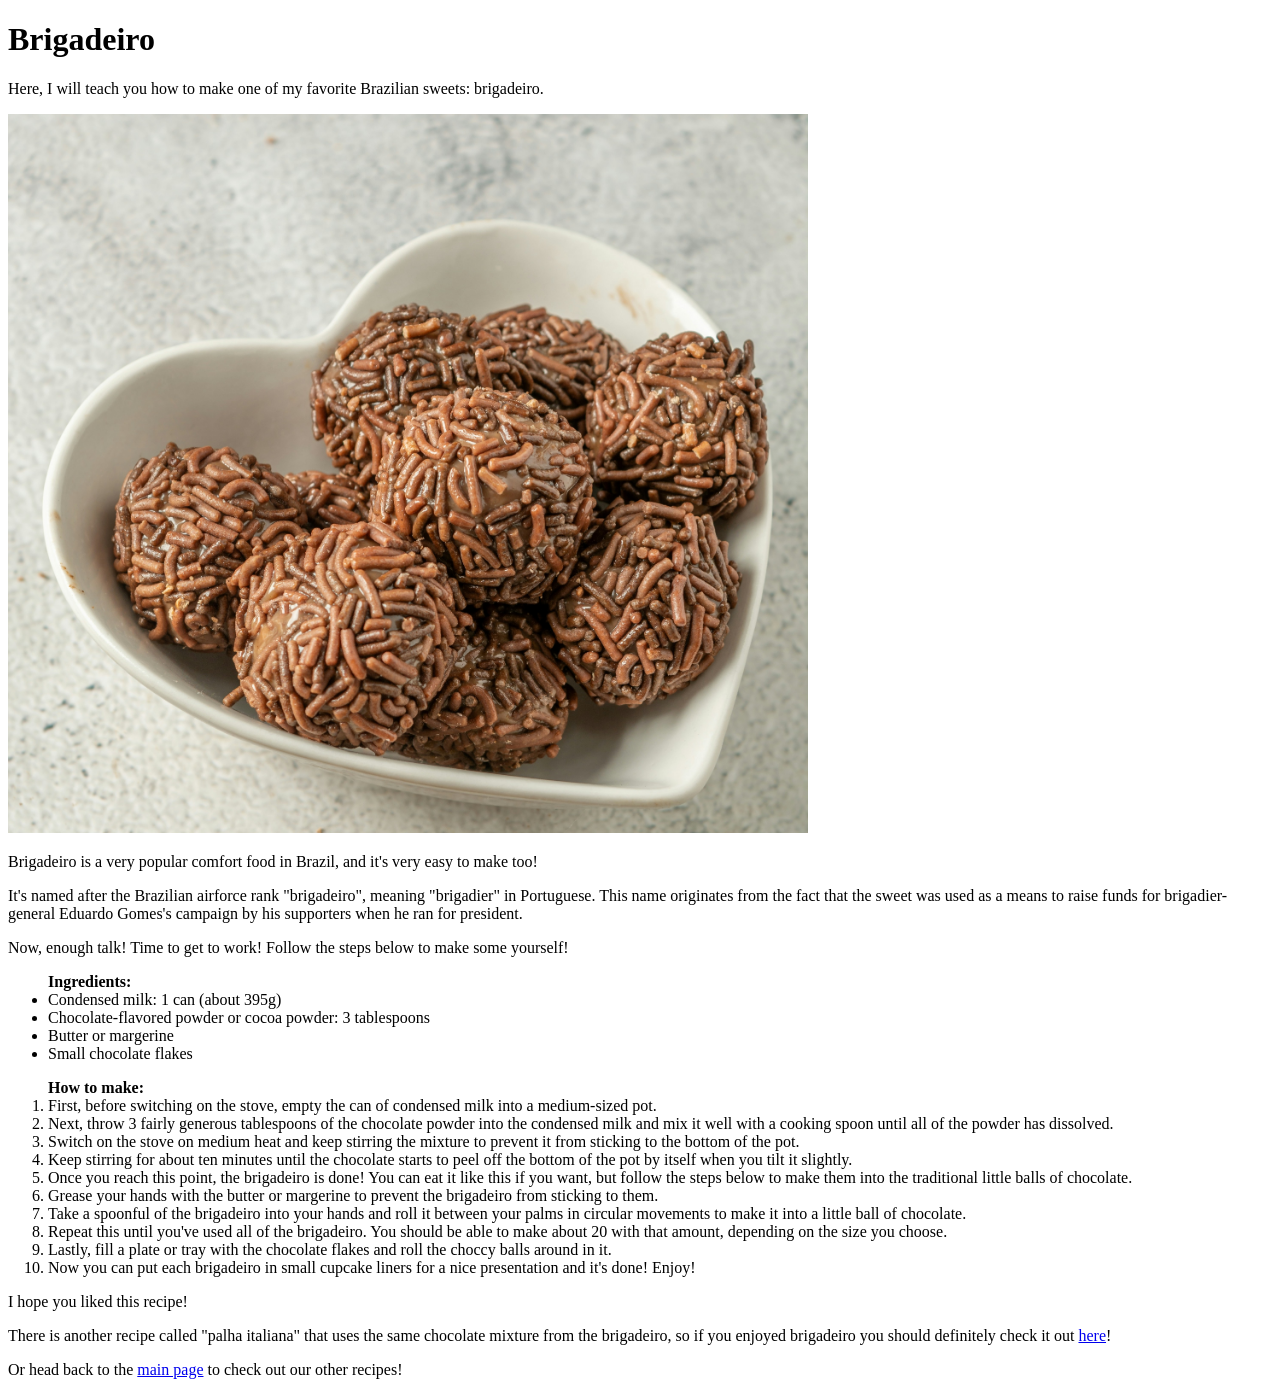
==== recipes/brigadeiro.html @ 7ab59513 "Finish brigadeiro page Finish the brigadeiro recipe in brigadeiro.html." ====
<!DOCTYPE html>
<html lang="en">
<head>
    <meta charset="UTF-8">
    <meta name="viewport" content="width=device-width, initial-scale=1.0">
    <title>Brigadeiro recipe</title>
</head>
<body>
    <h1>Brigadeiro</h1>

    <p>Here, I will teach you how to make one of my favorite Brazilian sweets: brigadeiro.</p>
    <img src="../images/brigadeiro.jpg" alt="picture of the Brazilian sweet brigadeiro" width="800">
    <p>Brigadeiro is a very popular comfort food in Brazil, and it's very easy to make too!</p>
    <p>It's named after the Brazilian airforce rank "brigadeiro", meaning "brigadier" in Portuguese. This name originates from the fact that the sweet was used as a means to raise funds for brigadier-general Eduardo Gomes's campaign by his supporters when he ran for president.</p>
    <p>Now, enough talk! Time to get to work! Follow the steps below to make some yourself!</p>
    <ul>
        <strong>Ingredients:</strong>
        <li>Condensed milk: 1 can (about 395g)</li>
        <li>Chocolate-flavored powder or cocoa powder: 3 tablespoons</li>
        <li>Butter or margerine</li>
        <li>Small chocolate flakes</li>
    </ul>

    <ol><strong>How to make:</strong>
        <li>First, before switching on the stove, empty the can of condensed milk into a medium-sized pot.</li>
        <li>Next, throw 3 fairly generous tablespoons of the chocolate powder into the condensed milk and mix it well with a cooking spoon until all of the powder has dissolved.</li>
        <li>Switch on the stove on medium heat and keep stirring the mixture to prevent it from sticking to the bottom of the pot.</li>
        <li>Keep stirring for about ten minutes until the chocolate starts to peel off the bottom of the pot by itself when you tilt it slightly.</li>
        <li>Once you reach this point, the brigadeiro is done! You can eat it like this if you want, but follow the steps below to make them into the traditional little balls of chocolate.</li>
        <li>Grease your hands with the butter or margerine to prevent the brigadeiro from sticking to them.</li>
        <li>Take a spoonful of the brigadeiro into your hands and roll it between your palms in circular movements to make it into a little ball of chocolate.</li>
        <li>Repeat this until you've used all of the brigadeiro. You should be able to make about 20 with that amount, depending on the size you choose.</li>
        <li>Lastly, fill a plate or tray with the chocolate flakes and roll the choccy balls around in it.</li>
        <li>Now you can put each brigadeiro in small cupcake liners for a nice presentation and it's done! Enjoy!</li>
    </ol>
    
    <p>I hope you liked this recipe! 
    <p>There is another recipe called "palha italiana" that uses the same chocolate mixture from the brigadeiro, so if you enjoyed brigadeiro you should definitely check it out <a href="./palha-italiana.html">here</a>!</p>
    <p>Or head back to the <a href="../index.html">main page</a> to check out our other recipes!</p>

</body>
</html>
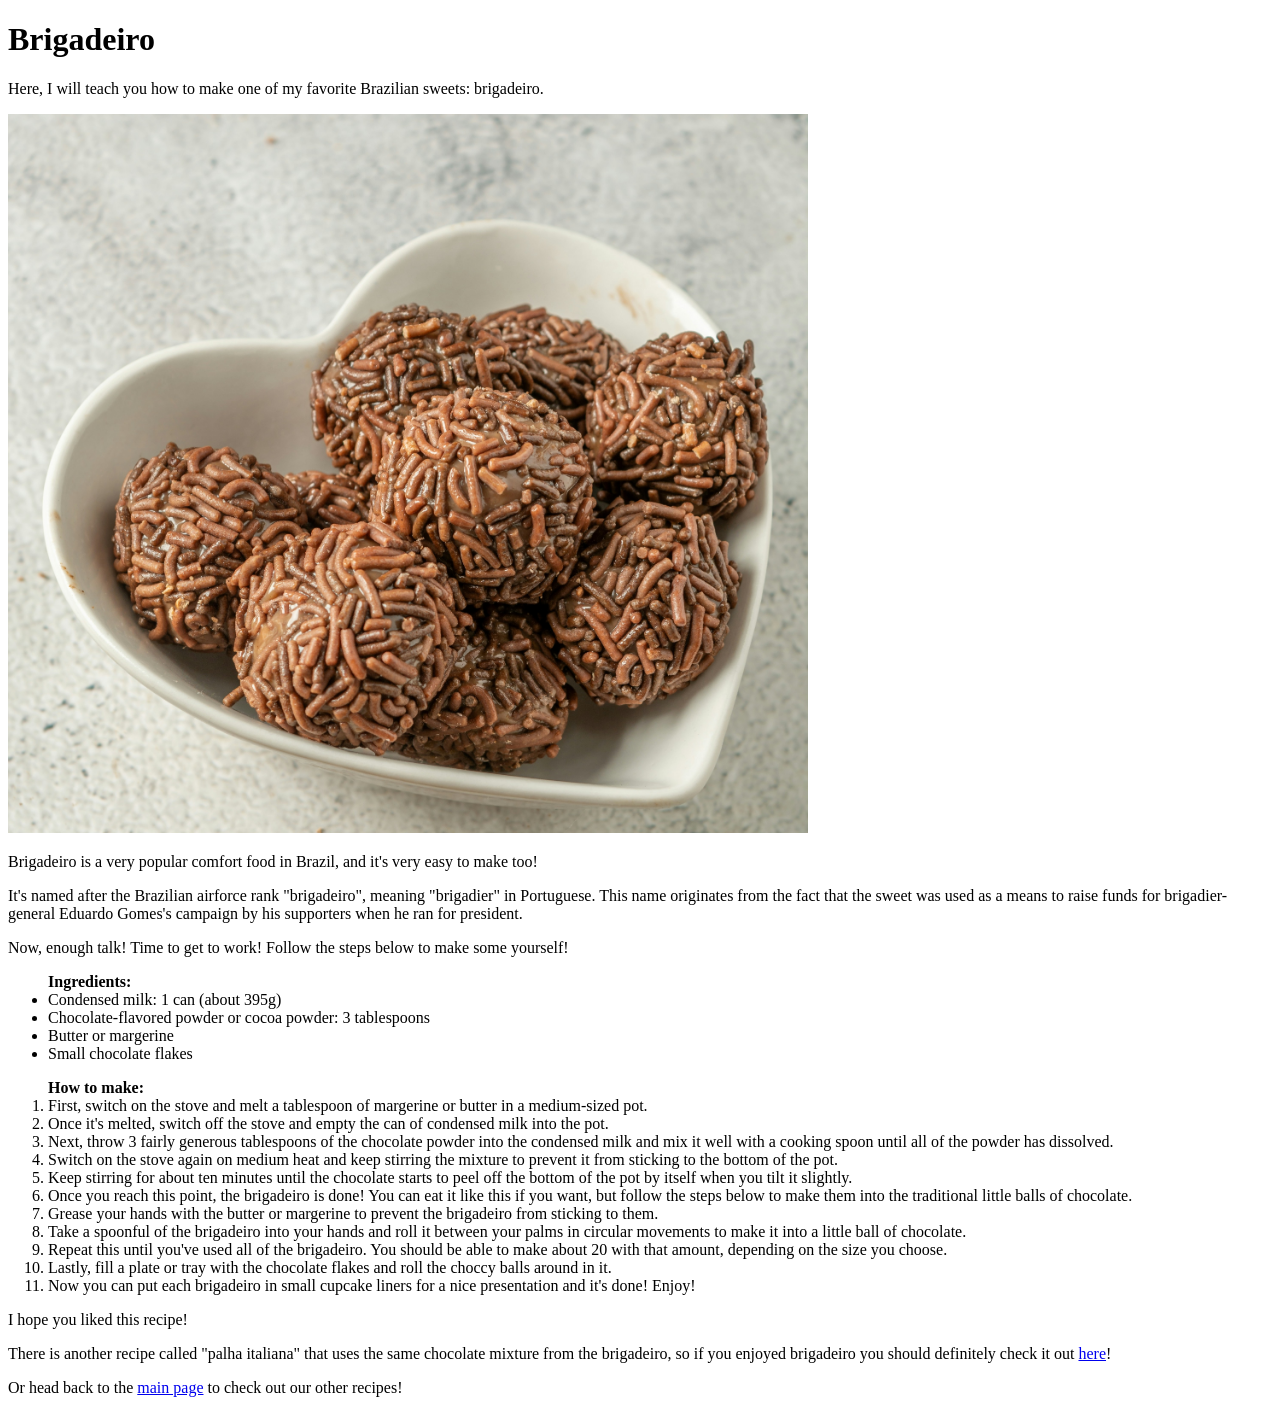
==== commit ba8fe753: "Fix recipe" ====
--- a/recipes/brigadeiro.html
+++ b/recipes/brigadeiro.html
@@ -22,9 +22,10 @@
     </ul>
 
     <ol><strong>How to make:</strong>
-        <li>First, before switching on the stove, empty the can of condensed milk into a medium-sized pot.</li>
+        <li>First, switch on the stove and melt a tablespoon of margerine or butter in a medium-sized pot.
+        <li>Once it's melted, switch off the stove and empty the can of condensed milk into the pot.</li>
         <li>Next, throw 3 fairly generous tablespoons of the chocolate powder into the condensed milk and mix it well with a cooking spoon until all of the powder has dissolved.</li>
-        <li>Switch on the stove on medium heat and keep stirring the mixture to prevent it from sticking to the bottom of the pot.</li>
+        <li>Switch on the stove again on medium heat and keep stirring the mixture to prevent it from sticking to the bottom of the pot.</li>
         <li>Keep stirring for about ten minutes until the chocolate starts to peel off the bottom of the pot by itself when you tilt it slightly.</li>
         <li>Once you reach this point, the brigadeiro is done! You can eat it like this if you want, but follow the steps below to make them into the traditional little balls of chocolate.</li>
         <li>Grease your hands with the butter or margerine to prevent the brigadeiro from sticking to them.</li>
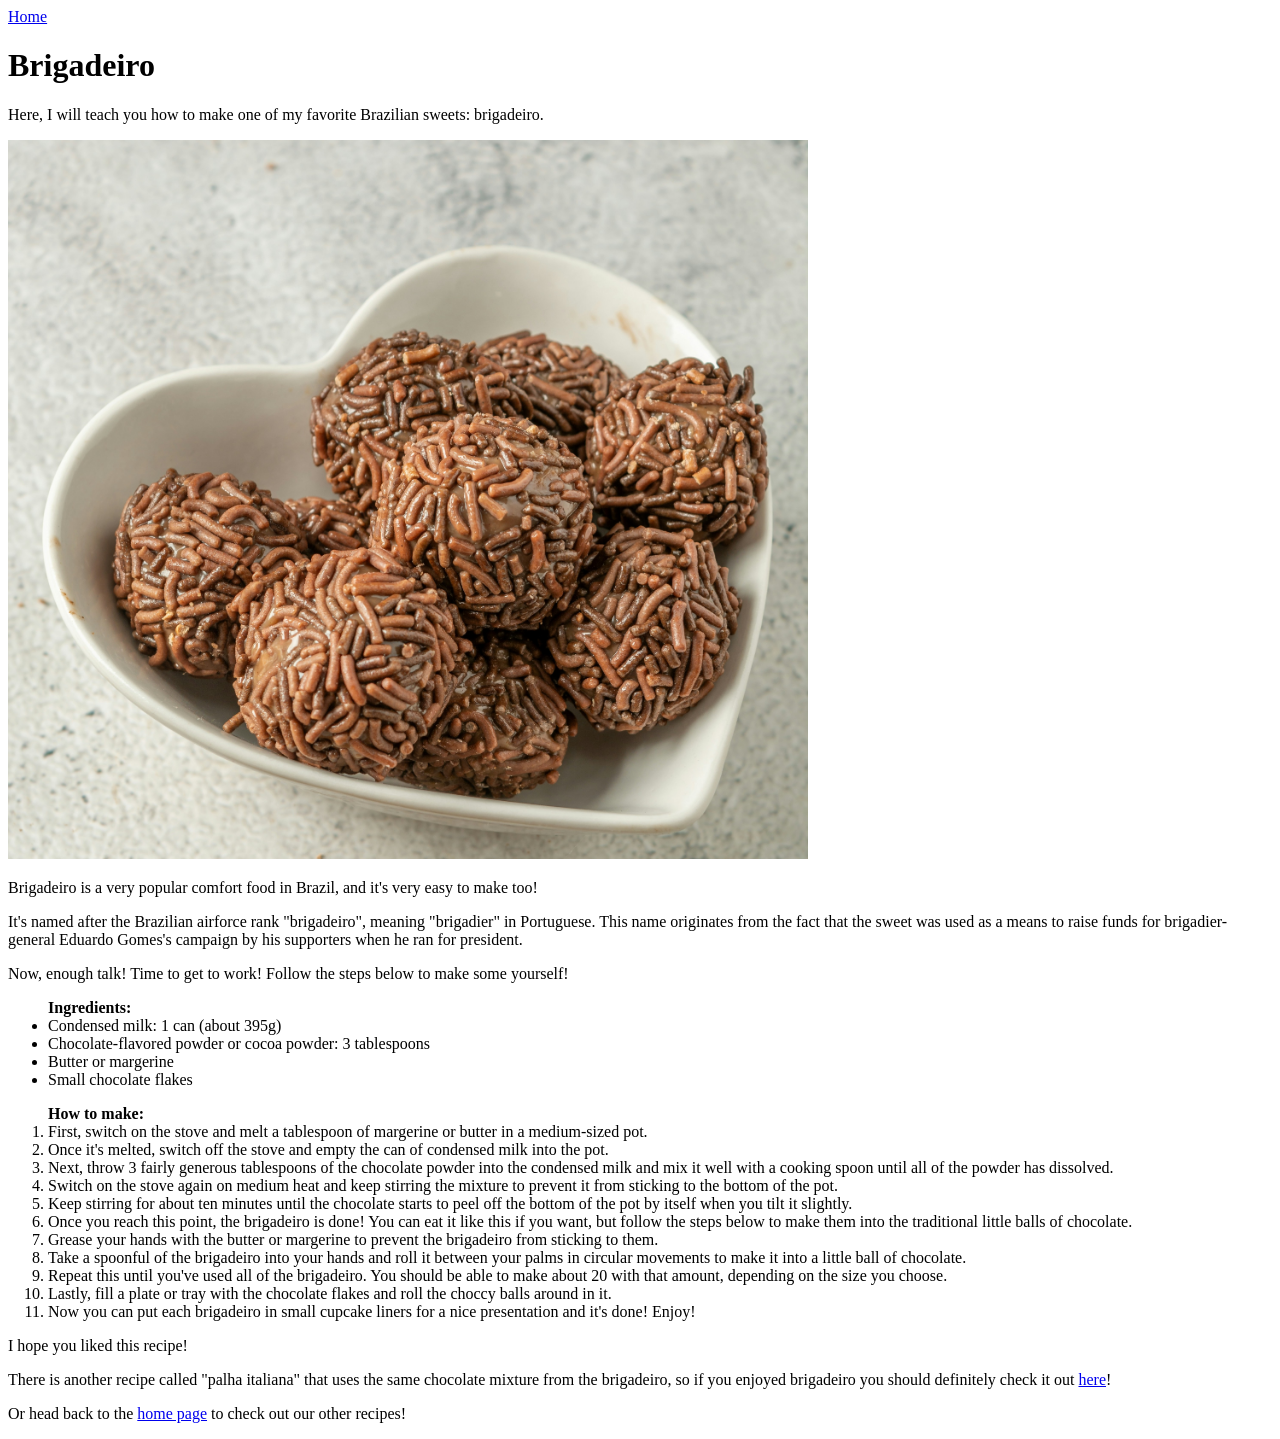
==== commit 152b1631: "Add strogonoff recipe and more Add strogonoff recipe and fix punctuation, text and a tags on the cod" ====
--- a/recipes/brigadeiro.html
+++ b/recipes/brigadeiro.html
@@ -6,6 +6,7 @@
     <title>Brigadeiro recipe</title>
 </head>
 <body>
+    <a href="../index.html">Home</a>
     <h1>Brigadeiro</h1>
 
     <p>Here, I will teach you how to make one of my favorite Brazilian sweets: brigadeiro.</p>
@@ -37,7 +38,7 @@
     
     <p>I hope you liked this recipe! 
     <p>There is another recipe called "palha italiana" that uses the same chocolate mixture from the brigadeiro, so if you enjoyed brigadeiro you should definitely check it out <a href="./palha-italiana.html">here</a>!</p>
-    <p>Or head back to the <a href="../index.html">main page</a> to check out our other recipes!</p>
+    <p>Or head back to the <a href="../index.html">home page</a> to check out our other recipes!</p>
 
 </body>
 </html>
